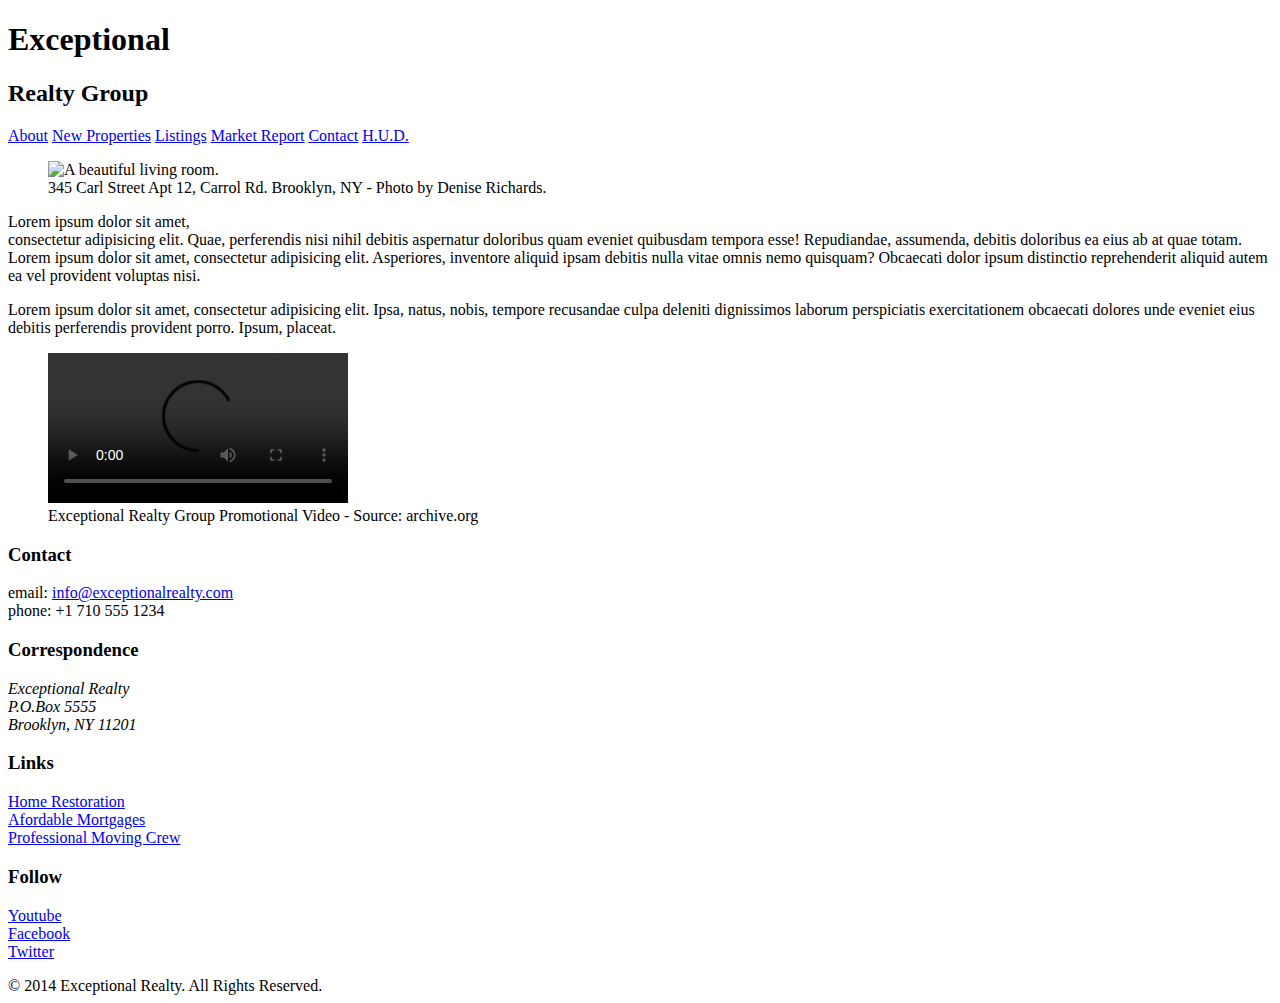
==== index.html @ f4efe6fa "automatically backed up by learn" ====
<!DOCTYPE html>
<html lang="en">
  <head>
    <meta charset="UTF-8">
    <title>Exceptional Realty Group - Luxury Homes - About</title>
    <link rel="stylesheet" href="css/style.css"
  </head>
  <body>
    <header>
      <!-- logo -->
      <h1>Exceptional</h1>
      <h2>Realty Group</h2>

      <nav>
        <a href="index.html">About</a> <a href="new-properties.html">New Properties</a> <a href="real-estate-listings.html">Listings</a> <a href="market-report.html">Market Report</a> <a href="contact.html">Contact</a> <a href="http://hud.gov" target="_blank">H.U.D.</a>
      </nav>
    </header>

    <section id="featured-property">
      <figure>
        <img src="images/intro-pic.jpg" alt="A beautiful living room." title="Welcome to Exceptional Realty Group">
        <figcaption>345 Carl Street Apt 12, Carrol Rd. Brooklyn, NY - Photo by Denise Richards.</figcaption>
      </figure>

      <p>Lorem ipsum dolor sit amet,<br> consectetur adipisicing elit. Quae, perferendis nisi nihil debitis aspernatur doloribus quam eveniet quibusdam tempora esse! Repudiandae, assumenda, debitis doloribus ea eius ab at quae totam. Lorem ipsum dolor sit amet, consectetur adipisicing elit. Asperiores, inventore aliquid ipsam debitis nulla vitae omnis nemo quisquam? Obcaecati dolor ipsum distinctio reprehenderit aliquid autem ea vel provident voluptas nisi.</p>
      <p>Lorem ipsum dolor sit amet, consectetur adipisicing elit. Ipsa, natus, nobis, tempore recusandae culpa deleniti dignissimos laborum perspiciatis exercitationem obcaecati dolores unde eveniet eius debitis perferendis provident porro. Ipsum, placeat.</p>
    </section>

    <section id="promotional">
      <figure>
        <video controls>
          <source src="videos/real-estate.mp4" type="video/mp4">
          <source src="videos/real-estate.ogv" type="video/ogg">
          Your browser does not support HTML5 video. <a href="http://browsehappy.com" target="_blank">Please upgrade your browser</a>.
        </video>
        <figcaption>Exceptional Realty Group Promotional Video - Source: archive.org</figcaption>
      </figure>
    </section>

    <section id="details">
      <div>
        <h3>Contact</h3>
        <p>
          email: <a href="mailto:info@exceptionalrealty.com">info@exceptionalrealty.com</a><br>
          phone: +1 710 555 1234
        </p>
        <h3>Correspondence</h3>
        <address>
          Exceptional Realty<br>
          P.O.Box 5555<br>
          Brooklyn, NY 11201
        </address>
      </div>

      <div>
        <h3>Links</h3>
        <p>
          <a href="#" target="_blank">Home Restoration</a><br>
          <a href="#" target="_blank">Afordable Mortgages</a><br>
          <a href="#" target="_blank">Professional Moving Crew</a>
        </p>
      </div>

      <div>
        <h3>Follow</h3>
        <p>
          <a href="#" target="_blank">Youtube</a><br>
          <a href="#" target="_blank">Facebook</a><br>
          <a href="#" target="_blank">Twitter</a>
        </p>
      </div>
    </section>

    <footer>
      &copy; 2014 Exceptional Realty. All Rights Reserved.
    </footer>

  </body>
</html>
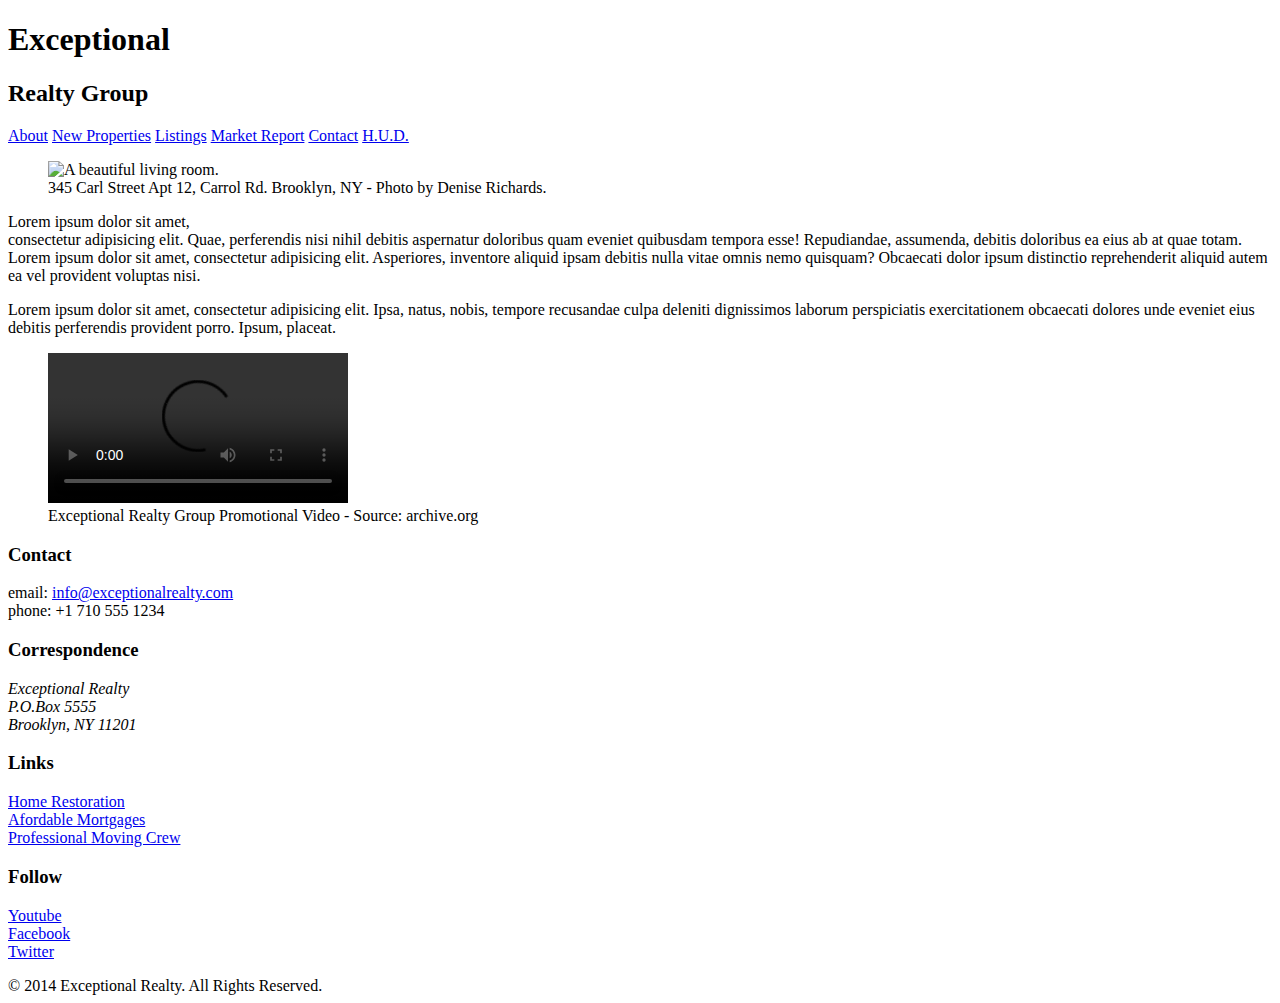
==== commit 2228c78e: "automatically backed up by learn" ====
--- a/index.html
+++ b/index.html
@@ -3,6 +3,7 @@
   <head>
     <meta charset="UTF-8">
     <title>Exceptional Realty Group - Luxury Homes - About</title>
+    <link rel="stylesheet" href="https://cdnjs.cloudflare.com/ajax/libs/normalize/4.1.1/normalize.min.css">
     <link rel="stylesheet" href="css/style.css"
   </head>
   <body>
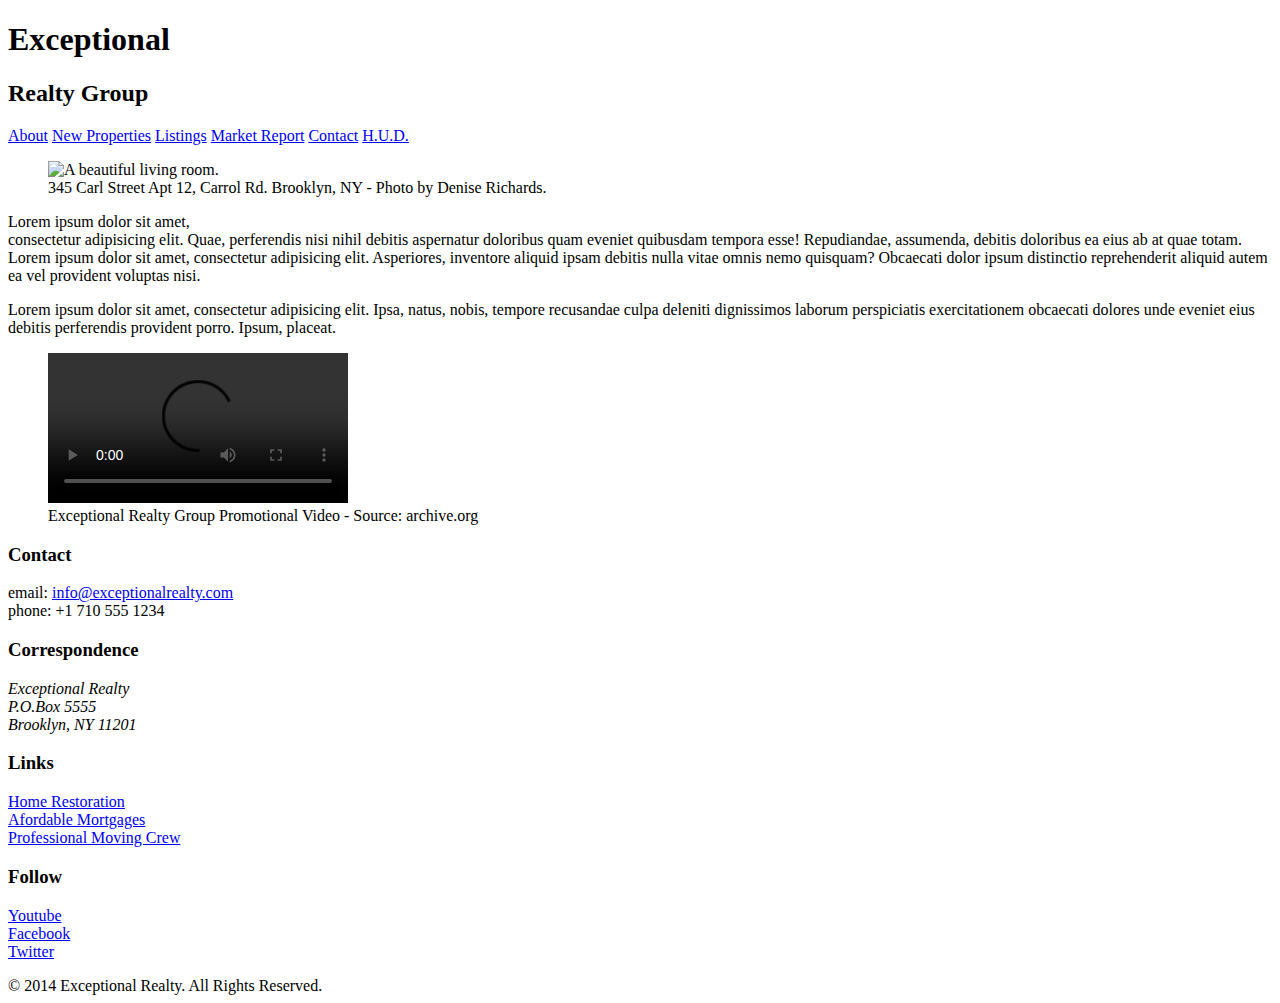
==== commit 3f0440dd: "automatically backed up by learn" ====
--- a/index.html
+++ b/index.html
@@ -4,7 +4,9 @@
     <meta charset="UTF-8">
     <title>Exceptional Realty Group - Luxury Homes - About</title>
     <link rel="stylesheet" href="https://cdnjs.cloudflare.com/ajax/libs/normalize/4.1.1/normalize.min.css">
-    <link rel="stylesheet" href="css/style.css"
+    <link rel="stylesheet" href="css/style.css">
+    <script src="https://cdnjs.cloudflare.com/ajax/libs/modernizr/2.8.3/modernizr.min.js"></script>
+
   </head>
   <body>
     <header>
